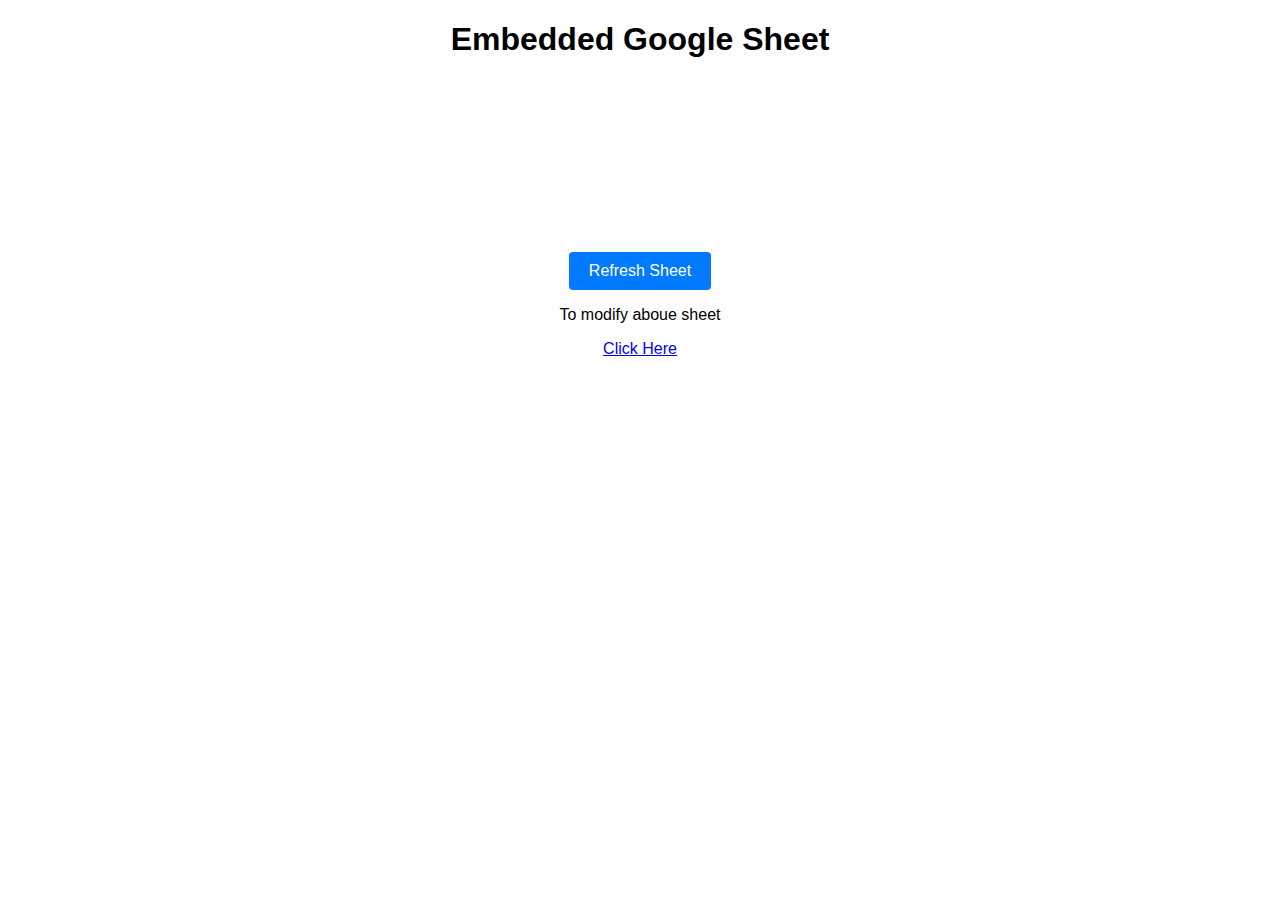
==== files/main.html @ 62e5bbe4 "Add files via upload" ====
<!DOCTYPE html>
<html lang="en">
<head>
    <meta charset="UTF-8">
    <meta name="viewport" content="width=device-width, initial-scale=1.0">
    <title>Embedded Google Sheet</title>
    <link rel="stylesheet" href="styles.css">
    <style>
        body {
            font-family: Arial, sans-serif;
            margin: 20px;
            text-align: center;
        }

        h1 {
            margin-bottom: 20px;
        }

        iframe {
            border: none;
            width: 100%;
            height: 100%;
            
            margin: 0 auto;
        }

        button {
            display: inline-block;
            padding: 10px 20px;
            font-size: 16px;
            cursor: pointer;
            background-color: #007bff;
            color: #fff;
            border: none;
            border-radius: 4px;
            margin-top: 20px;
        }

        button:hover {
            background-color: #0056b3;
        }
    </style>
</head>
<body>
    <h1>Embedded Google Sheet</h1>
    <iframe id="sheetIframe" src="https://docs.google.com/spreadsheets/d/168bW1IMeIf4gwdw4OaaxcvLieh6tXaxY0wlNCNQMN9Y/pubhtml?widget=true&amp;headers=false"></iframe>

    <button id="refreshButton">Refresh Sheet</button>
    <p>To modify aboue sheet </p> <a href="https://docs.google.com/spreadsheets/d/168bW1IMeIf4gwdw4OaaxcvLieh6tXaxY0wlNCNQMN9Y/edit?usp=sharing">Click Here</a>

    <script>
        document.getElementById('refreshButton').addEventListener('click', function() {
            var iframe = document.getElementById('sheetIframe');
            var src = iframe.src;
            iframe.src = '';
            iframe.src = src;
        });
    </script>
</body>
</html>
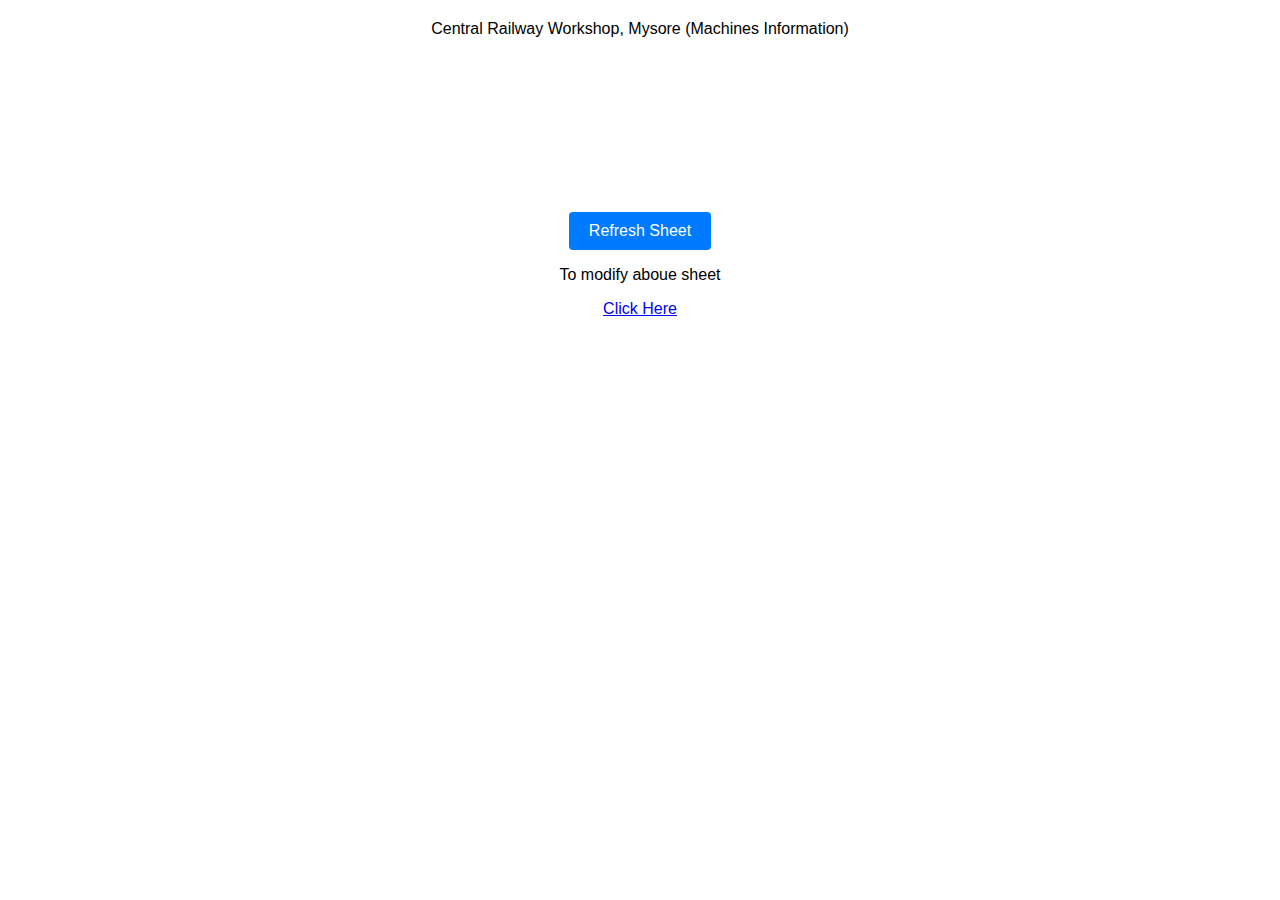
==== commit db101157: "Update main.html" ====
--- a/files/main.html
+++ b/files/main.html
@@ -3,7 +3,7 @@
 <head>
     <meta charset="UTF-8">
     <meta name="viewport" content="width=device-width, initial-scale=1.0">
-    <title>Embedded Google Sheet</title>
+    <title>Machines information</title>
     <link rel="stylesheet" href="styles.css">
     <style>
         body {
@@ -42,7 +42,7 @@
     </style>
 </head>
 <body>
-    <h1>Embedded Google Sheet</h1>
+    <h>Central Railway Workshop, Mysore (Machines Information)</h></h1>
     <iframe id="sheetIframe" src="https://docs.google.com/spreadsheets/d/168bW1IMeIf4gwdw4OaaxcvLieh6tXaxY0wlNCNQMN9Y/pubhtml?widget=true&amp;headers=false"></iframe>
 
     <button id="refreshButton">Refresh Sheet</button>
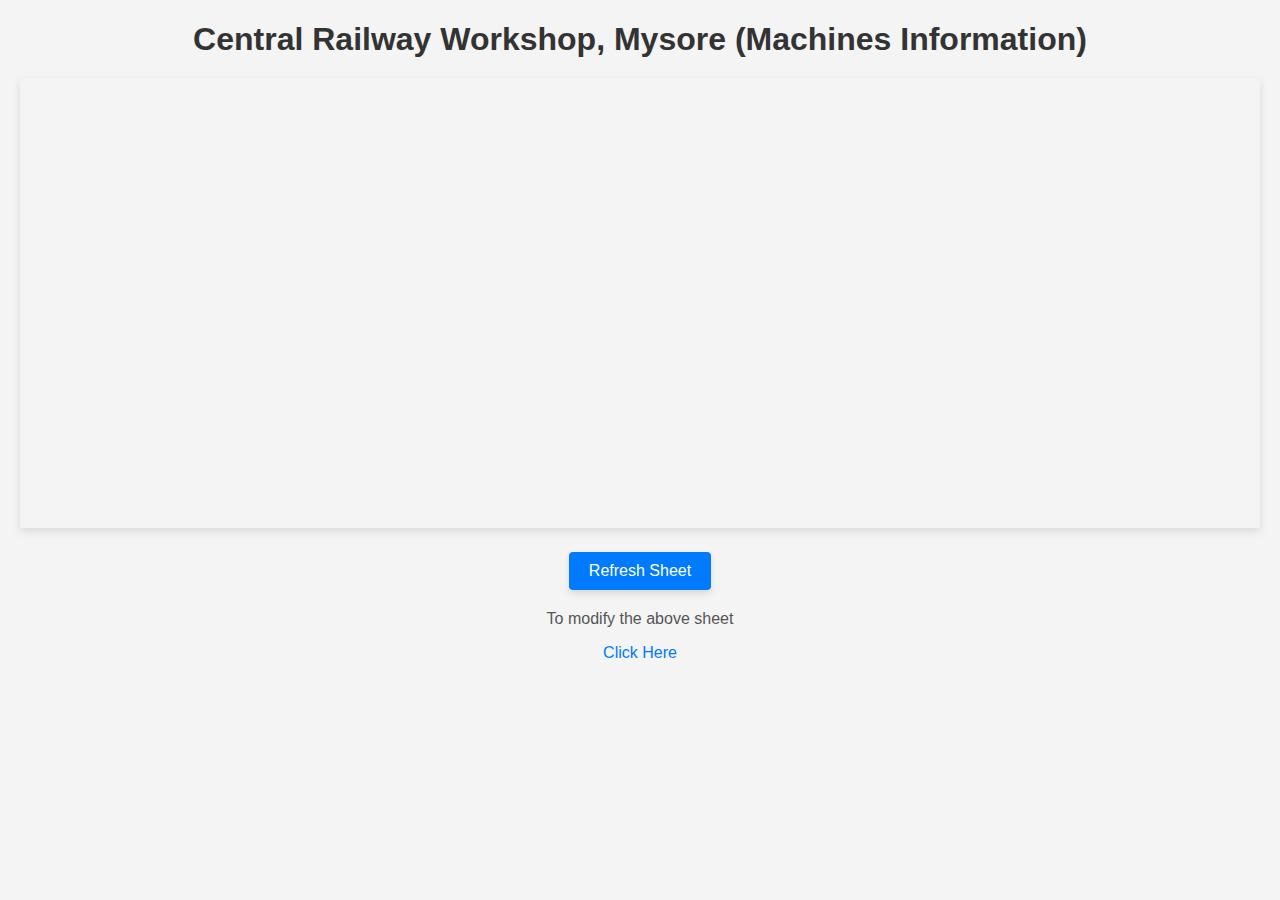
==== commit 9cadbffe: "Update main.html" ====
--- a/files/main.html
+++ b/files/main.html
@@ -3,25 +3,32 @@
 <head>
     <meta charset="UTF-8">
     <meta name="viewport" content="width=device-width, initial-scale=1.0">
-    <title>Machines information</title>
+    <title>Machines Information</title>
     <link rel="stylesheet" href="styles.css">
     <style>
         body {
             font-family: Arial, sans-serif;
             margin: 20px;
             text-align: center;
+            background-color: #f4f4f4;
         }
 
         h1 {
             margin-bottom: 20px;
+            color: #333;
         }
 
         iframe {
             border: none;
             width: 100%;
-            height: 100%;
-            
+            height: 50vh; 
             margin: 0 auto;
+            box-shadow: 0 4px 8px rgba(0, 0, 0, 0.1);
+            transition: transform 0.3s ease-in-out;
+        }
+
+        iframe:hover {
+            transform: scale(1.02);
         }
 
         button {
@@ -34,19 +41,37 @@
             border: none;
             border-radius: 4px;
             margin-top: 20px;
+            box-shadow: 0 4px 6px rgba(0, 0, 0, 0.1);
+            transition: background-color 0.3s ease;
         }
 
         button:hover {
             background-color: #0056b3;
         }
+
+        p {
+            margin-top: 20px;
+            color: #555;
+        }
+
+        a {
+            color: #007bff;
+            text-decoration: none;
+            transition: color 0.3s ease;
+        }
+
+        a:hover {
+            color: #0056b3;
+        }
     </style>
 </head>
 <body>
-    <h>Central Railway Workshop, Mysore (Machines Information)</h></h1>
+    <h1>Central Railway Workshop, Mysore (Machines Information)</h1>
     <iframe id="sheetIframe" src="https://docs.google.com/spreadsheets/d/168bW1IMeIf4gwdw4OaaxcvLieh6tXaxY0wlNCNQMN9Y/pubhtml?widget=true&amp;headers=false"></iframe>
 
     <button id="refreshButton">Refresh Sheet</button>
-    <p>To modify aboue sheet </p> <a href="https://docs.google.com/spreadsheets/d/168bW1IMeIf4gwdw4OaaxcvLieh6tXaxY0wlNCNQMN9Y/edit?usp=sharing">Click Here</a>
+    <p>To modify the above sheet</p> 
+    <a href="https://docs.google.com/spreadsheets/d/168bW1IMeIf4gwdw4OaaxcvLieh6tXaxY0wlNCNQMN9Y/edit?usp=sharing" target="_blank">Click Here</a>
 
     <script>
         document.getElementById('refreshButton').addEventListener('click', function() {
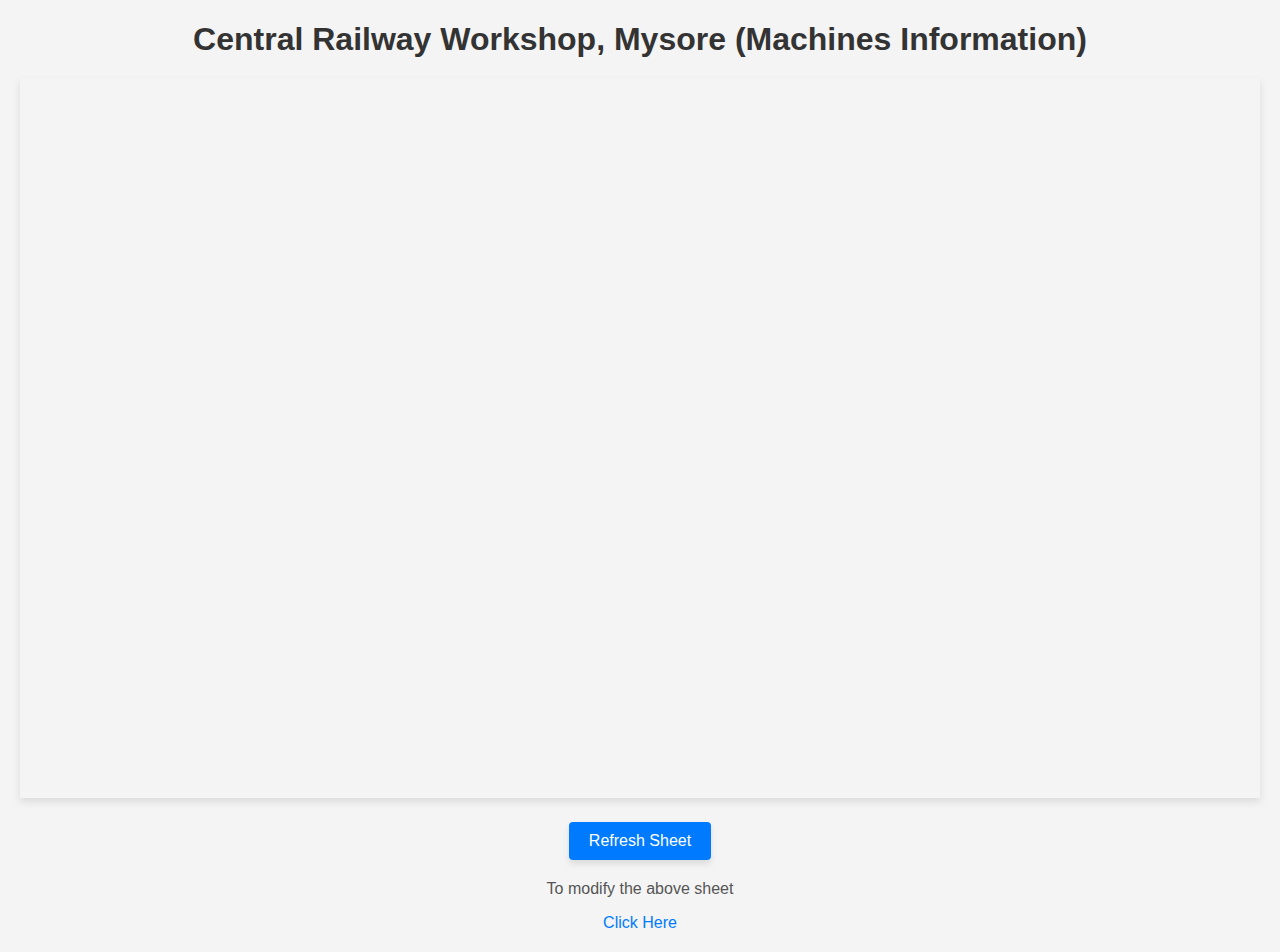
==== commit d35710be: "Update main.html" ====
--- a/files/main.html
+++ b/files/main.html
@@ -21,7 +21,7 @@
         iframe {
             border: none;
             width: 100%;
-            height: 50vh; 
+            height: 80vh; 
             margin: 0 auto;
             box-shadow: 0 4px 8px rgba(0, 0, 0, 0.1);
             transition: transform 0.3s ease-in-out;
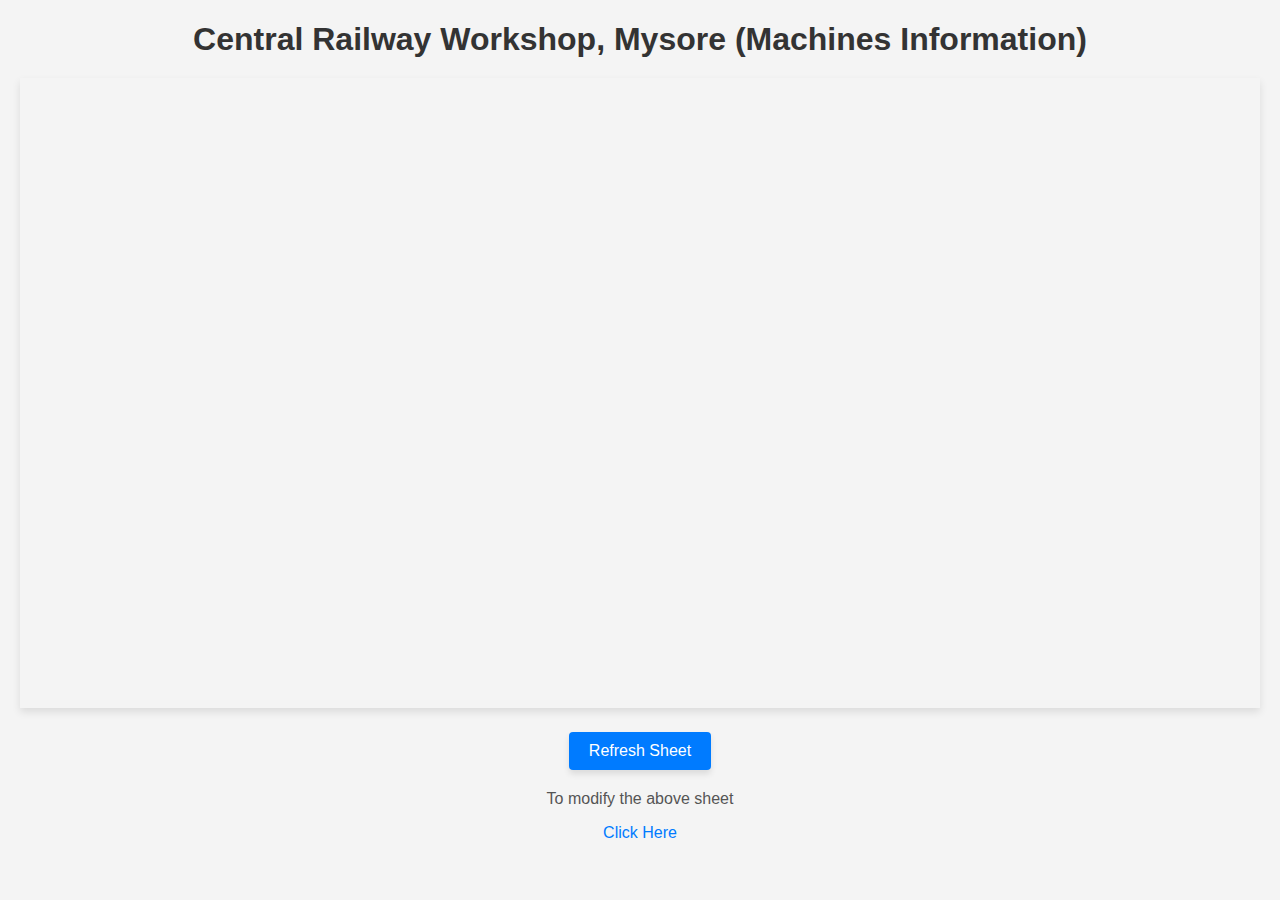
==== commit 14a41493: "Update main.html" ====
--- a/files/main.html
+++ b/files/main.html
@@ -21,7 +21,7 @@
         iframe {
             border: none;
             width: 100%;
-            height: 80vh; 
+            height: 70vh; 
             margin: 0 auto;
             box-shadow: 0 4px 8px rgba(0, 0, 0, 0.1);
             transition: transform 0.3s ease-in-out;
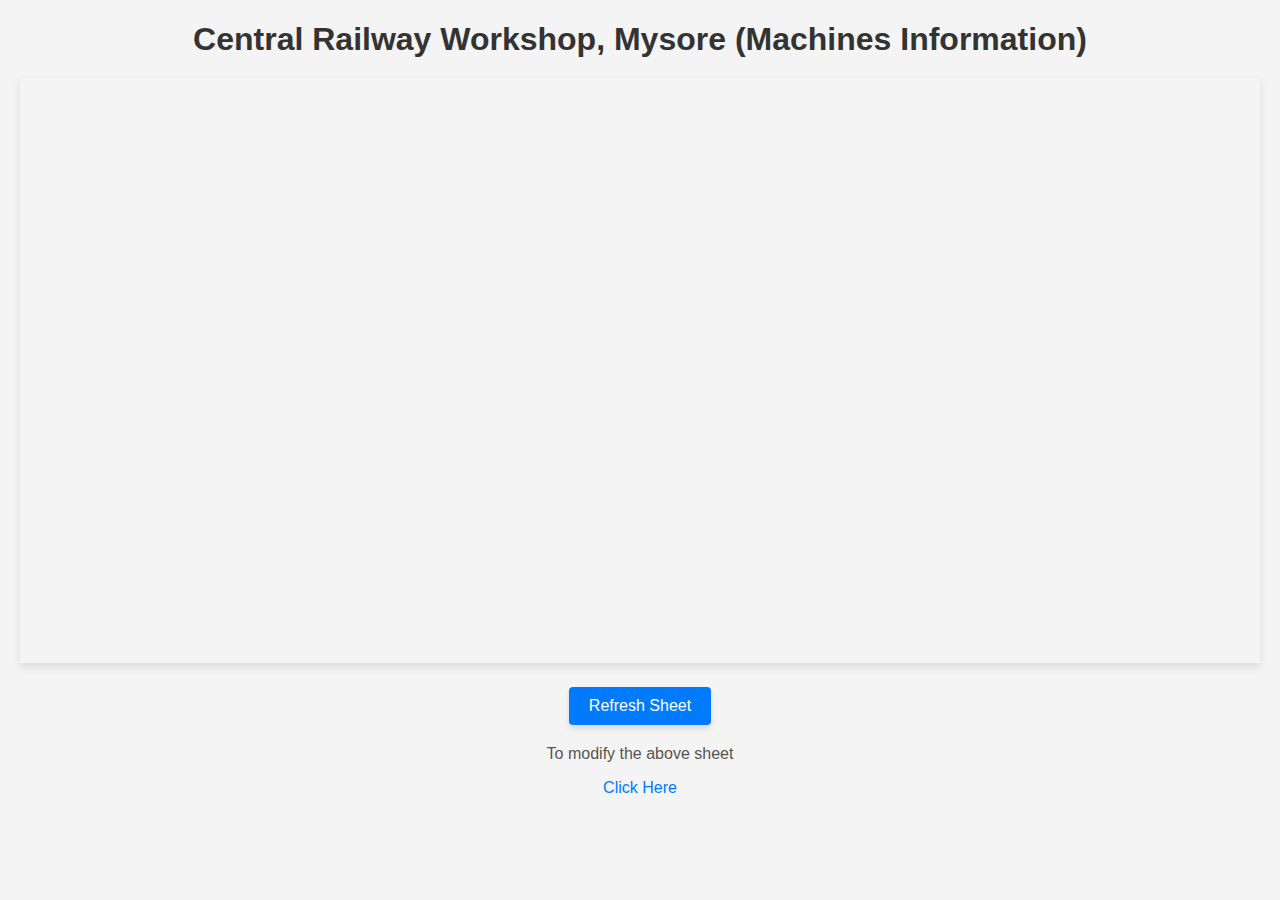
==== commit 23222a83: "Update main.html" ====
--- a/files/main.html
+++ b/files/main.html
@@ -21,7 +21,7 @@
         iframe {
             border: none;
             width: 100%;
-            height: 70vh; 
+            height: 65vh; 
             margin: 0 auto;
             box-shadow: 0 4px 8px rgba(0, 0, 0, 0.1);
             transition: transform 0.3s ease-in-out;
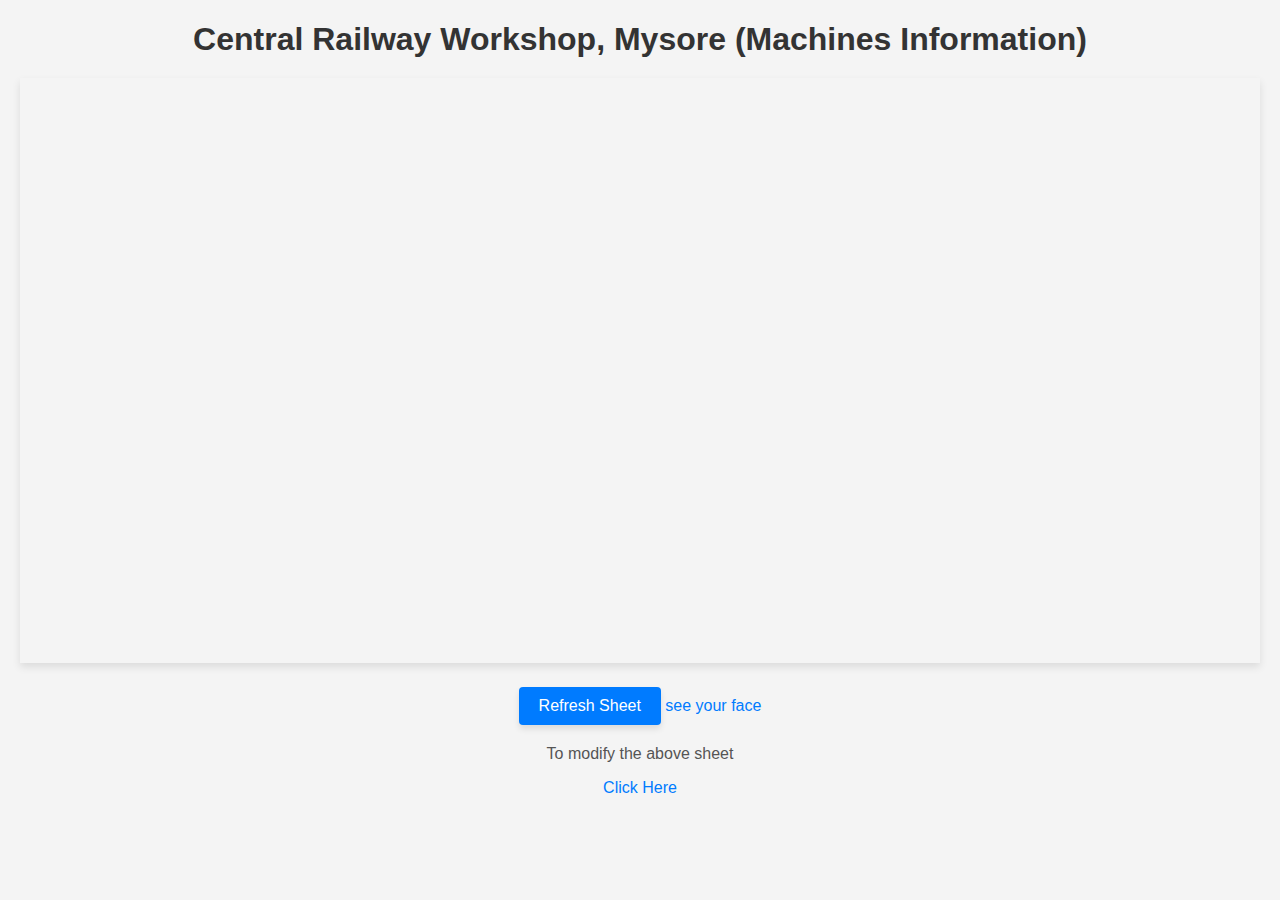
==== commit aff36229: "Update main.html" ====
--- a/files/main.html
+++ b/files/main.html
@@ -70,6 +70,7 @@
     <iframe id="sheetIframe" src="https://docs.google.com/spreadsheets/d/168bW1IMeIf4gwdw4OaaxcvLieh6tXaxY0wlNCNQMN9Y/pubhtml?widget=true&amp;headers=false"></iframe>
 
     <button id="refreshButton">Refresh Sheet</button>
+    <a href="camera.html" id="refreshButton" >see your face </a>
     <p>To modify the above sheet</p> 
     <a href="https://docs.google.com/spreadsheets/d/168bW1IMeIf4gwdw4OaaxcvLieh6tXaxY0wlNCNQMN9Y/edit?usp=sharing" target="_blank">Click Here</a>
 
